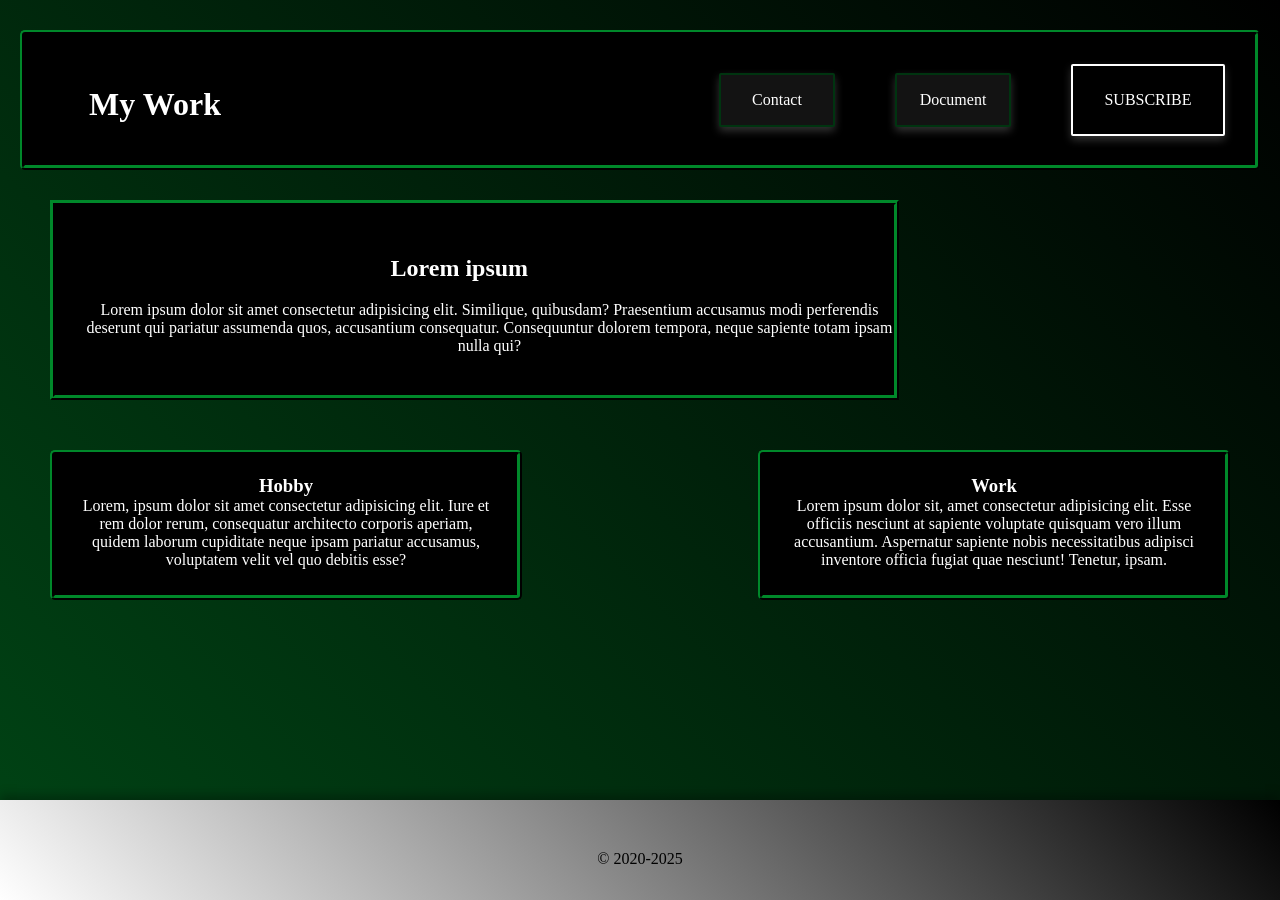
==== index.html @ a482528c "v1.1: Sait for programist" ====
<!DOCTYPE html>
<html lang="en">
<head>
    <meta charset="UTF-8">
    <meta name="viewport" content="width=device-width, initial-scale=1.0">
    <title>Document</title>
    <link rel="stylesheet" href="main.css">
</head>
<body>
    <header class="header">
        <div class="conteiner">
            <div class="h-2">
               <h1>My Work </h1>
            </div>
            <div class="h-1">
                <a href="#contact" class="link-column"><div class="two1">Contact</div></a>
                <a href="#document" class="link-column"><div class="two">Document</div></a>
                <a href="https://www.google.com" class="link-column">
                    <div class="two0">SUBSCRIBE</div>
                </a>
            </div>
        </div>
    </header>
    <main>
        <div class="text">
            <h2>Lorem ipsum</h2>
            <p>Lorem ipsum dolor sit amet consectetur adipisicing elit. Similique, quibusdam? Praesentium accusamus modi perferendis deserunt qui pariatur assumenda quos, accusantium consequatur. Consequuntur dolorem tempora, neque sapiente totam ipsam nulla qui?</p>
        </div>
        <div class="container1">   
            <div class="text1">
                <h3>Hobby</h3>
                <p>Lorem, ipsum dolor sit amet consectetur adipisicing elit. Iure et rem dolor rerum, consequatur architecto corporis aperiam, quidem laborum cupiditate neque ipsam pariatur accusamus, voluptatem velit vel quo debitis esse?</p>
            </div>
            <div class="text2">
                <h3>Work</h3>
                <p>Lorem ipsum dolor sit, amet consectetur adipisicing elit. Esse officiis nesciunt at sapiente voluptate quisquam vero illum accusantium. Aspernatur sapiente nobis necessitatibus adipisci inventore officia fugiat quae nesciunt! Tenetur, ipsam.</p>
            </div>
        </div>
    </main>
    <footer>
        <div class="cori">© 2020-2025</div>
    </footer>
    <script src="main.js"></script>
</body>
</html>
---- main.css ----
body {
    padding: 0;
    margin: 0;
    text-decoration: none;
    background: linear-gradient(45deg, #004515, #000000);
    height: auto;
    outline: none;
}

.header {
    padding-left: 0px;
    padding-right: 0px;
    margin: 0px;
}
a.link-column {
    display: block; 
    text-decoration: none; 
    color: inherit; 
}
.conteiner {
    color: white;
    height: 70px;
    width: auto;
    border: 5px ridge #003410;
    background: #000000;
    border-radius: 5px;
    margin: 30px 20px 30px 20px;
    padding: 30px;
    display: flex;
    justify-content: space-between;
   
}
.h-2{
    width: 200px;
    height: 80px;
   

}
.h-2 h1 {
   
    text-align: center;
    width: 200px;
    height: 80px; 
}

.h-1 {
    display: flex;
    align-items: center;
}

.two1, .two {
    text-align: center;
    width: 80px;
    background: #131313;
    border: 2px solid #003410;
    border-radius: 2px;
    margin: 0 30px;
    padding: 16px;
    cursor: pointer;
    box-shadow: 0 4px 8px rgba(168, 168, 168, 0.3); /* тінь */
}
.two1:hover{
    transform: scale(1.1);
}
 .two:hover{
    transform: scale(1.1);

}

.two0 {
    margin-left: 30px;
    padding: 25px;
    text-align: center;
    width: 100px;
    background: rgb(0, 0, 0);
    border: 2px solid #fff;
    border-radius: 2px;
    box-shadow: 0 4px 8px rgba(168, 168, 168, 0.3); /* тінь */
}

.two0:hover {
    transform: scale(1.1);
    background: rgb(23, 23, 23);
}

main {
    margin-left: 50px;
    margin-right: 50px;
}

.text {
    color: #fff;
    width: 66%;
    height: 130px;
    display: flex;
    justify-self: center;
    background: #000;
    border: 5px ridge #003410;
    position: relative;
    padding: 30px;
}

.text h2 {
    text-align: center;
    position: absolute;
    left: 40%;
}

.text p {
    text-align: center;
    position: absolute;
    padding-top: 50px;
}

.container1 {
    display: flex;
    justify-content: space-between;
    margin-top: 50px;
    padding: 0;
    gap: 30px;
}

.text1, .text2 {
    width: 40%; 
    height: 120px;
    min-height: 150px;
    color: #fff;
    background: #000;
    border: 5px ridge #003410;
    border-radius: 5px;
    padding: 20px;
    box-sizing: border-box;
}

.text1 h3, .text2 h3,
.text1 p, .text2 p {
    text-align: center;
    margin: 0;
}
footer{ 
    margin-top: 200px;
    background:  linear-gradient(45deg, #ffffff, #000000);
    color: #000;
    box-shadow: 0 -5px 10px rgba(0, 0, 0, 0.3);
    height: 50px;
    text-align: center;
    padding-top: 50px;
}
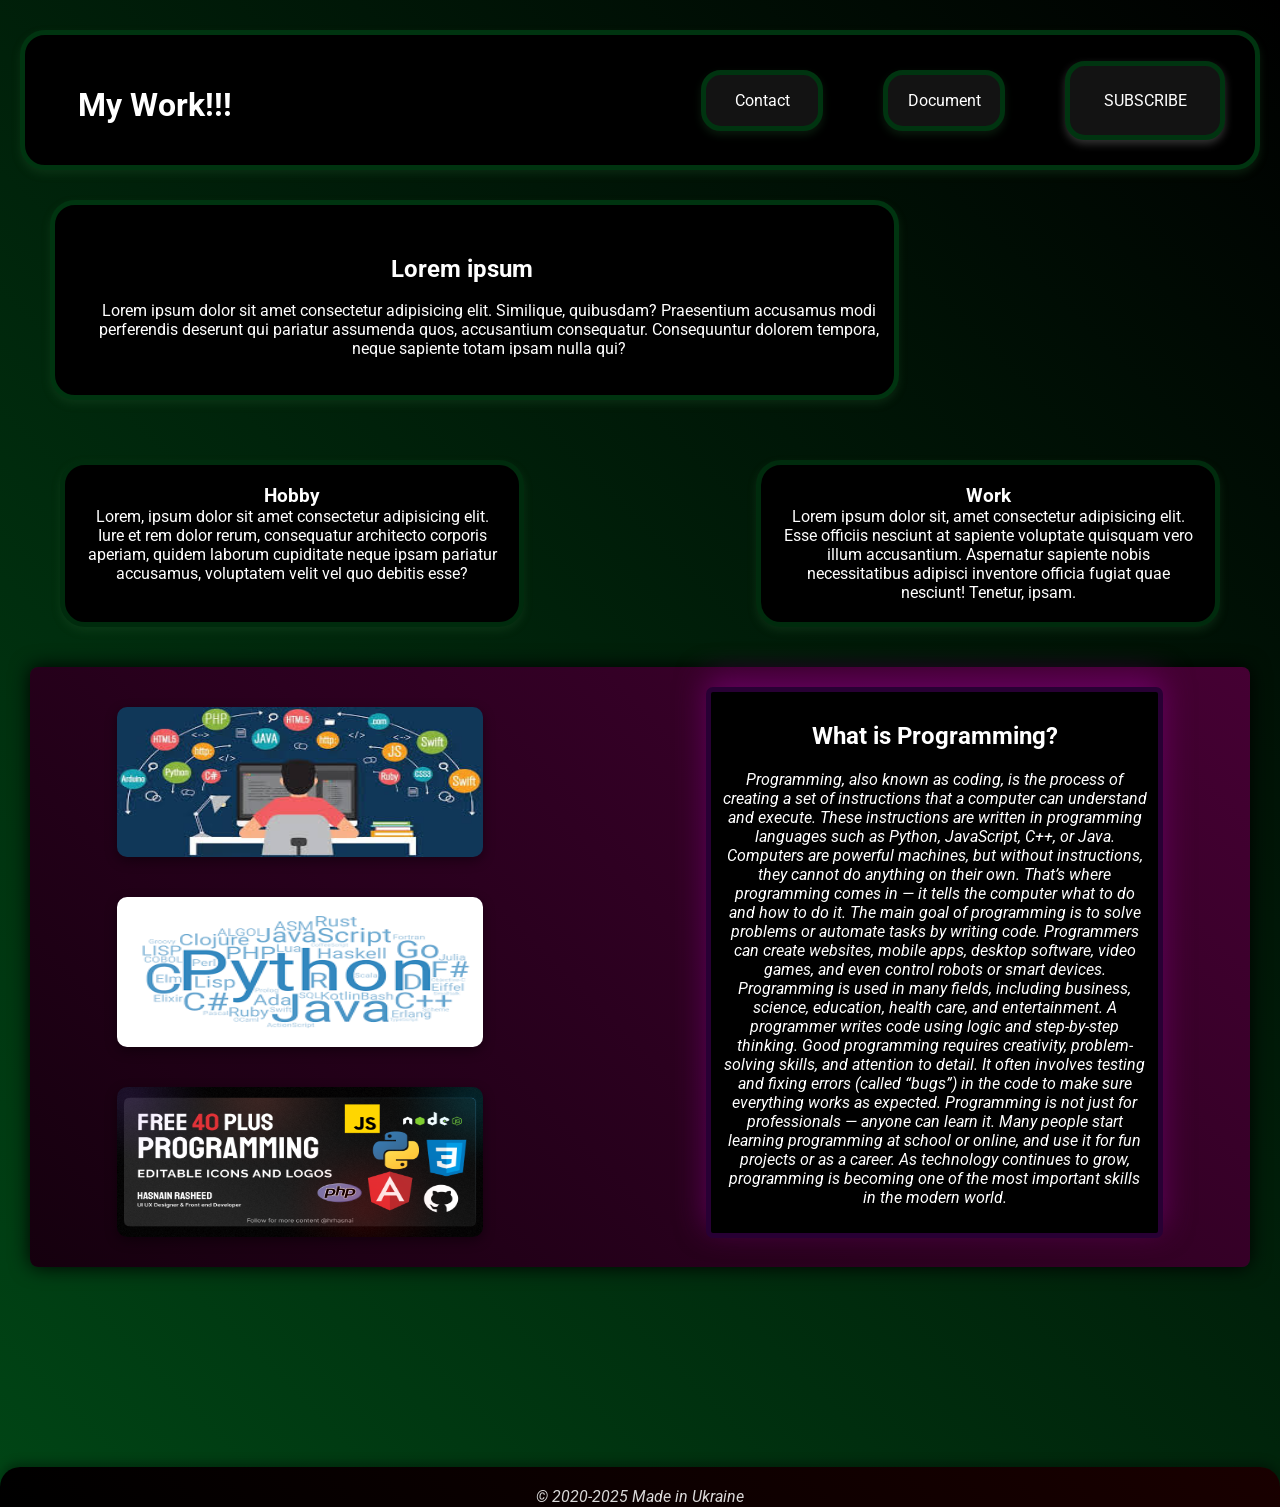
==== commit dcf8dc23: "v1.2: Sait for programist" ====
--- a/index.html
+++ b/index.html
@@ -5,17 +5,20 @@
     <meta name="viewport" content="width=device-width, initial-scale=1.0">
     <title>Document</title>
     <link rel="stylesheet" href="main.css">
+    <link href="https://fonts.googleapis.com/css2?family=Roboto&display=swap" rel="stylesheet">
+    <meta name="viewport" content="width=device-width, initial-scale=1.0">
+
 </head>
 <body>
     <header class="header">
         <div class="conteiner">
             <div class="h-2">
-               <h1>My Work </h1>
+               <h1>My Work!!! </h1>
             </div>
             <div class="h-1">
                 <a href="#contact" class="link-column"><div class="two1">Contact</div></a>
                 <a href="#document" class="link-column"><div class="two">Document</div></a>
-                <a href="https://www.google.com" class="link-column">
+                <a href="https://www.google.com" class="link-column"  target="_blank" rel="noopener noreferrer">
                     <div class="two0">SUBSCRIBE</div>
                 </a>
             </div>
@@ -26,7 +29,7 @@
             <h2>Lorem ipsum</h2>
             <p>Lorem ipsum dolor sit amet consectetur adipisicing elit. Similique, quibusdam? Praesentium accusamus modi perferendis deserunt qui pariatur assumenda quos, accusantium consequatur. Consequuntur dolorem tempora, neque sapiente totam ipsam nulla qui?</p>
         </div>
-        <div class="container1">   
+        <div class="container1">
             <div class="text1">
                 <h3>Hobby</h3>
                 <p>Lorem, ipsum dolor sit amet consectetur adipisicing elit. Iure et rem dolor rerum, consequatur architecto corporis aperiam, quidem laborum cupiditate neque ipsam pariatur accusamus, voluptatem velit vel quo debitis esse?</p>
@@ -37,9 +40,28 @@
             </div>
         </div>
     </main>
+    <aside>
+        <div class="col2">
+            <img src="Img/images.jpg" alt="Hello World">
+            <img src="Img/images1.png" alt="Python">
+            <img src="Img/thumbnail.png" alt="Java">
+        </div>
+        <div class="col1">
+            <div class="hop3">
+                <h1>What is Programming?</h1>
+                <p><i>Programming, also known as coding, is the process of creating a set of instructions that a computer can understand and execute. These instructions are written in programming languages such as Python, JavaScript, C++, or Java. Computers are powerful machines, but without instructions, they cannot do anything on their own. That’s where programming comes in — it tells the computer what to do and how to do it.
+
+                    The main goal of programming is to solve problems or automate tasks by writing code. Programmers can create websites, mobile apps, desktop software, video games, and even control robots or smart devices. Programming is used in many fields, including business, science, education, health care, and entertainment.
+                    
+                    A programmer writes code using logic and step-by-step thinking. Good programming requires creativity, problem-solving skills, and attention to detail. It often involves testing and fixing errors (called “bugs”) in the code to make sure everything works as expected.
+                    
+                    Programming is not just for professionals — anyone can learn it. Many people start learning programming at school or online, and use it for fun projects or as a career. As technology continues to grow, programming is becoming one of the most important skills in the modern world.</i></p>
+            </div>
+        </div>
+    </aside>
     <footer>
-        <div class="cori">© 2020-2025</div>
+        <div class="cori"><i>© 2020-2025 Made in Ukraine</i></div>
     </footer>
     <script src="main.js"></script>
 </body>
-</html>+</html>
--- a/main.css
+++ b/main.css
@@ -5,6 +5,7 @@
     background: linear-gradient(45deg, #004515, #000000);
     height: auto;
     outline: none;
+    font-family: 'Roboto', sans-serif;
 }
 
 .header {
@@ -13,34 +14,35 @@
     margin: 0px;
 }
 a.link-column {
-    display: block; 
-    text-decoration: none; 
-    color: inherit; 
+    display: block;
+    text-decoration: none;
+    color: inherit;
 }
 .conteiner {
     color: white;
     height: 70px;
     width: auto;
-    border: 5px ridge #003410;
+    border: 5px solid #003410;
     background: #000000;
-    border-radius: 5px;
+    border-radius: 25px;
     margin: 30px 20px 30px 20px;
     padding: 30px;
     display: flex;
     justify-content: space-between;
-   
+    box-shadow: 0 4px 8px rgba(32, 86, 42, 0.3);
+
 }
 .h-2{
     width: 200px;
     height: 80px;
-   
+
 
 }
 .h-2 h1 {
-   
+    width: 50%;
     text-align: center;
     width: 200px;
-    height: 80px; 
+    height: 80px;
 }
 
 .h-1 {
@@ -52,12 +54,12 @@
     text-align: center;
     width: 80px;
     background: #131313;
-    border: 2px solid #003410;
-    border-radius: 2px;
+    border: 5px solid #003410;
+    border-radius: 20px;
     margin: 0 30px;
     padding: 16px;
     cursor: pointer;
-    box-shadow: 0 4px 8px rgba(168, 168, 168, 0.3); /* тінь */
+    box-shadow: 0 4px 8px rgba(32, 86, 42, 0.3); 
 }
 .two1:hover{
     transform: scale(1.1);
@@ -72,9 +74,9 @@
     padding: 25px;
     text-align: center;
     width: 100px;
-    background: rgb(0, 0, 0);
-    border: 2px solid #fff;
-    border-radius: 2px;
+    background:#131313;
+    border: 5px solid #003410;
+    border-radius: 20px;
     box-shadow: 0 4px 8px rgba(168, 168, 168, 0.3); /* тінь */
 }
 
@@ -85,7 +87,7 @@
 
 main {
     margin-left: 50px;
-    margin-right: 50px;
+    margin-right: 50px;border-radius:25px ;
 }
 
 .text {
@@ -95,9 +97,11 @@
     display: flex;
     justify-self: center;
     background: #000;
-    border: 5px ridge #003410;
+    border: 5px solid #003410;
     position: relative;
     padding: 30px;
+    border-radius: 25px;
+    box-shadow: 0 4px 8px rgba(32, 86, 42, 0.3); 
 }
 
 .text h2 {
@@ -118,18 +122,19 @@
     margin-top: 50px;
     padding: 0;
     gap: 30px;
+    padding: 10px;
 }
 
 .text1, .text2 {
-    width: 40%; 
-    height: 120px;
-    min-height: 150px;
+    width: 40%;
+    min-height: 160px;
     color: #fff;
     background: #000;
-    border: 5px ridge #003410;
-    border-radius: 5px;
+    border: 5px solid #002b0d;
+    border-radius: 25px;
     padding: 20px;
     box-sizing: border-box;
+    box-shadow: 0 4px 8px rgba(32, 86, 42, 0.3); 
 }
 
 .text1 h3, .text2 h3,
@@ -137,12 +142,53 @@
     text-align: center;
     margin: 0;
 }
-footer{ 
+aside {
+    height: 600px;
+    margin-top: 30px;
+    display: flex;
+    justify-content: space-around;
+    align-items: flex-start;
+    background: linear-gradient(45deg, #15000e, #450033);
+    box-shadow: 0px 0px 20px;
+    margin-left: 30px;
+    margin-right: 30px;
+    border-radius: 8px;
+}
+
+.col2 img {
+    display: block;
+    height: 150px;
+    width: 100%;
+    margin-bottom: 20px;
+    border-radius: 10px;
+    box-shadow: 0px 4px 12px rgba(0, 0, 0, 0.4);
+    gap: 30px;
+    margin-top: 40px;
+}
+
+.col2 {
+    width: 30%;
+    margin-right:50px ;
+}
+
+.col1 {
+    margin-top:20px ;
+    text-align: center;
+    color: #fff;
+    background: #000;
+    border: 5px solid #280034;
+    border-radius: 7px;
+    padding: 10px;
+    width: 35%;
+    box-shadow: 0px -10px 30px rgba(128, 0, 128, 0.6);
+}
+footer{
     margin-top: 200px;
-    background:  linear-gradient(45deg, #ffffff, #000000);
-    color: #000;
+    background:  linear-gradient(45deg, #000000 , #190000);
+    color: #ffffffd8;
     box-shadow: 0 -5px 10px rgba(0, 0, 0, 0.3);
-    height: 50px;
+    height: 20px;
     text-align: center;
-    padding-top: 50px;
+    padding-top: 20px;
+    border-radius:20px 20px 0 0 ;
 }
